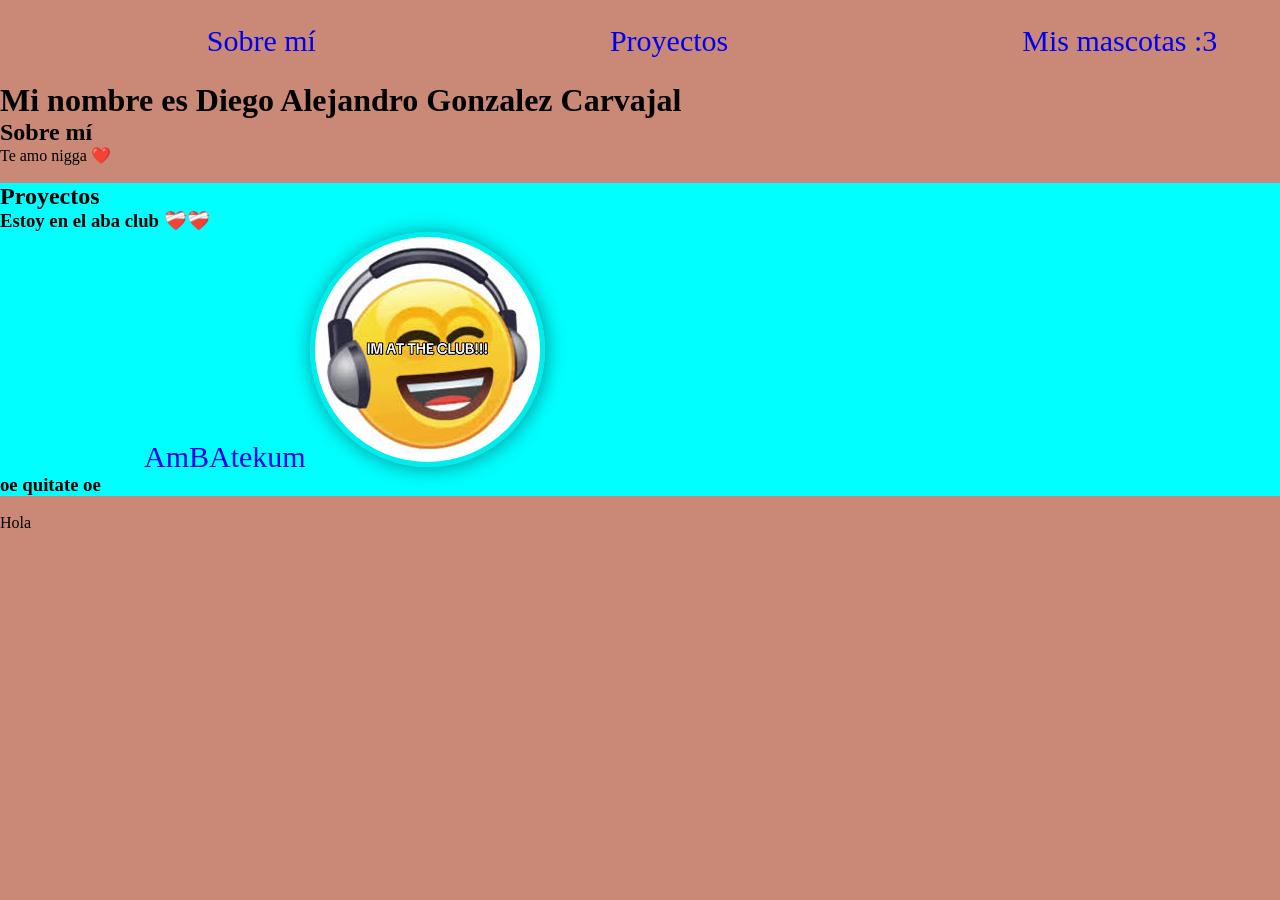
==== index.html @ faf96707 "Portafolio modificado." ====
<!DOCTYPE html>
<html lang="es">
<head>
    <meta charset="UTF-8">
    <meta name="viewport" content="width=, initial-scale=1.0">
    <link rel="stylesheet" href="styles.css">
    <title>Portafolio Diego Gonzaleza</title>
</head>

<body class="body-portafolio">
    <header>
        <nav class="hipervinculo-portafolio">
            <a href="#sobre-mi">Sobre mí</a>
            <a href="#proyectos">Proyectos</a>
            <a href="mascotas.html">Mis mascotas :3</a>
        </nav>
    </header>

    <!--Sobre mí-->
    <main>
        <h1>Mi nombre es Diego Alejandro Gonzalez Carvajal</h1>
        <section id="sobre-mi">
            <h2>Sobre mí</h2>
            <p>Te amo nigga ❤️</p>
        </section>

        <!--Proyectos-->
        <br>
        <section id="proyectos">
            <h2>Proyectos</h2>
            <h3>Estoy en el aba club ❤️‍🩹❤️‍🩹</h3>
            <nav>
                <a href="https://www.roblox.com/games/1458767429/ABA">AmBAtekum</a>
                <img src="DiegoGatasMascotas/imattheclub.jpeg" alt="mi perro">
                <h3>oe quitate oe</h3>
            </nav>
        </section>
        <br>
    </main>

    <footer class="footer-portafolio">Hola</footer>
</body>
</html>
---- styles.css ----
/* Reseteo de CSS. */
* {
    margin: 0;
    padding: 0;
    box-sizing: border-box;
}

body {
    display: flex;
    flex-direction: column;
    min-height: 100vh;
}

/* main {
    flex-grow: 1;
} */

/* ----------------------------------------------------------------- */
/* ----------------------------------------------------------------- */

/* Sección de mi portafolio. */

.body-portafolio {
    background-color: #ca8977;
}

.body-portafolio h1{
    font-family: cursive;
}

.body-portafolio a{
    text-decoration: none;
    font-size: 30px;
    margin-left: 9rem;
}

.hipervinculo-portafolio {
    display: flex;
    width: 100%;
    justify-content: center;
    align-items: center;
    padding: 1.5rem;
    gap: 150px;
}

#proyectos {
    background-color: aqua;
}


#proyectos img{
    border-radius: 50%;
    border: 5px solid #02ecec;
    box-shadow: 1px 1px 20px #059494;
    
}

/* ----------------------------------------------------------------- */
/* ----------------------------------------------------------------- */

/* Sección de las mascotas. */

#mascotas{
    background-color: beige;
    min-height: 100vh;
    padding: 2rem;
}

.mascotas-titulo {
    padding: 1rem;
    color: #5e3125;
    text-shadow: 0px 10px 10px rgba(167, 89, 69, 0.3);
    font-size: 3rem;
    font-family: "Bubblegum Sans", cursive;
}

.mascotas-subtitulo{
    justify-content: left;
    padding: 1rem;
    color: #5e3125;
    text-shadow: 0px 10px 10px rgba(167, 89, 69, 0.3);
    font-size: 1.5rem;
    font-family: "Bubblegum Sans", cursive;
}

.mini, .chiquilina, .misha{
    display: flex;
    justify-content: left;
    margin-bottom: 2rem;
}

.card-mini, .card-chiquilina, .card-misha{
    display: flex;
    flex-direction: row;
    align-items: center;
    gap: 2rem;
    background-color: #fff8f5;
    border: 2px solid #a75945; 
    border-radius: 18px;
    box-shadow: 0px 4px 16px rgba(167, 89, 69, 0.3);
    padding: 1.5rem;
    width: 600px;
    transition: transform 0.4s ease;
}

.card-mini:hover, .card-chiquilina:hover, .card-misha:hover{
    transform: translateY(-10px);
}

.card-mini img, .card-chiquilina img, .card-misha img{
    width: 150px;
    height: 150px;
    object-fit: cover;
    border-radius: 12px;
    border: 3px solid #a75945;
    box-shadow: 0px 0px 10px rgba(107, 6, 6, 0.4);
}

.card-mini h3, .card-chiquilina h3, .card-misha h3{
    font-size: 1.8rem;
    color: #5e3125;
    font-family: "Bubblegum Sans", cursive;
    text-shadow: 0px 10px 10px rgba(167, 89, 69, 0.3);
    margin: 0;
}

.pie-pagina{
    text-align: left;
    margin-top: 3rem;
}

.pie-pagina a{
    text-decoration: none;
    display: inline-block;
    background-color: #fff8f5;
    padding: 1rem;
    border: 2px solid #a75945;
    border-radius: 18px;
    color: #a75945;
    font-weight: bold;
    transition: 0.3s;
}

.pie-pagina a:hover{
    background-color: #a75945;
    color: #ffffff; 
}
/* agregar un fondo de gatitos */
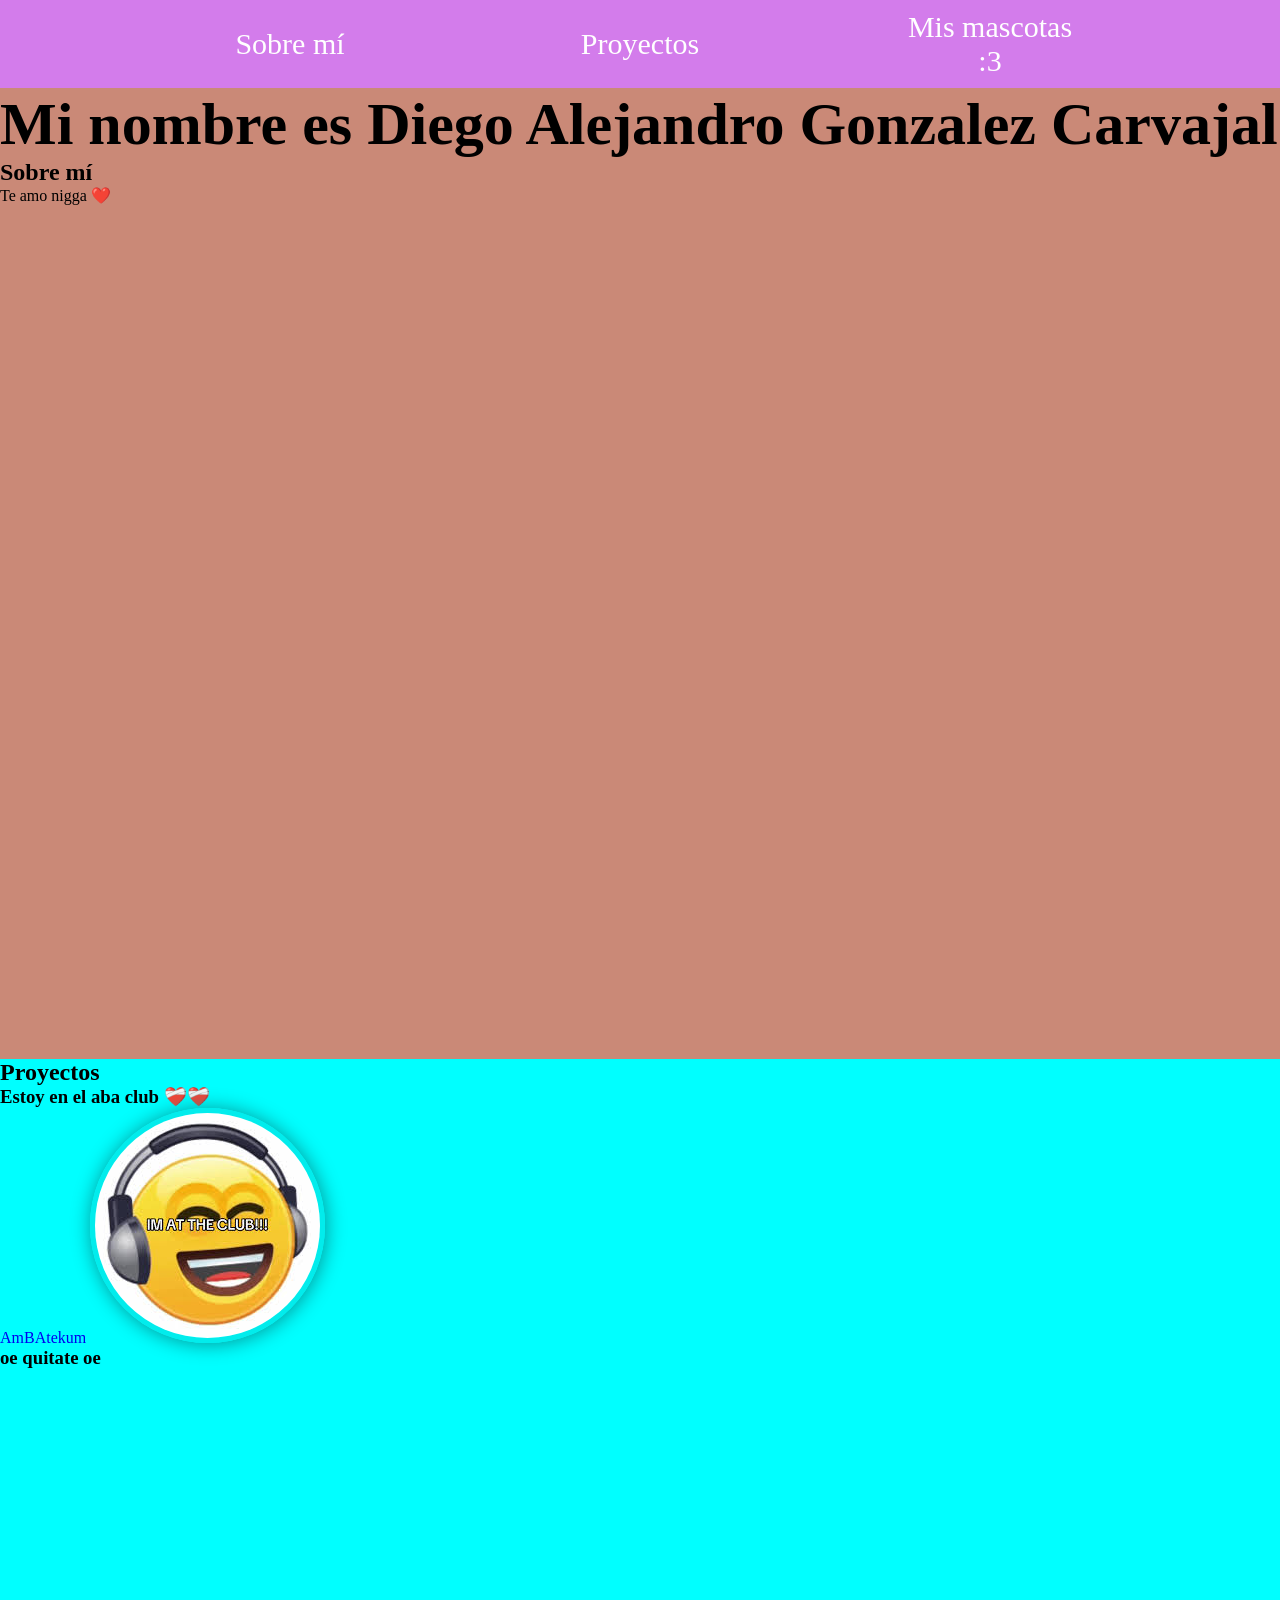
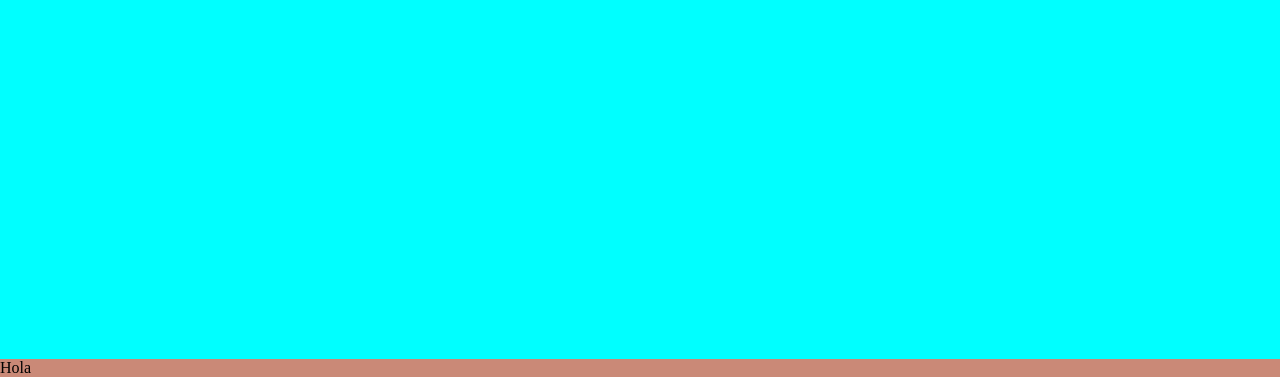
==== commit 962d6b50: "Header que baja junto con el scroll y no me acuerdo que mas xd" ====
--- a/index.html
+++ b/index.html
@@ -1,4 +1,4 @@
-<!DOCTYPE html>
+ <!DOCTYPE html>
 <html lang="es">
 <head>
     <meta charset="UTF-8">
@@ -8,7 +8,7 @@
 </head>
 
 <body class="body-portafolio">
-    <header>
+    <header class="header-portafolio">
         <nav class="hipervinculo-portafolio">
             <a href="#sobre-mi">Sobre mí</a>
             <a href="#proyectos">Proyectos</a>
@@ -25,7 +25,6 @@
         </section>
 
         <!--Proyectos-->
-        <br>
         <section id="proyectos">
             <h2>Proyectos</h2>
             <h3>Estoy en el aba club ❤️‍🩹❤️‍🩹</h3>
@@ -35,7 +34,6 @@
                 <h3>oe quitate oe</h3>
             </nav>
         </section>
-        <br>
     </main>
 
     <footer class="footer-portafolio">Hola</footer>
--- a/styles.css
+++ b/styles.css
@@ -3,6 +3,7 @@
     margin: 0;
     padding: 0;
     box-sizing: border-box;
+    scroll-behavior: smooth;
 }
 
 body {
@@ -25,25 +26,62 @@
 }
 
 .body-portafolio h1{
-    font-family: cursive;
+    font-size: 60px;
 }
 
 .body-portafolio a{
     text-decoration: none;
-    font-size: 30px;
-    margin-left: 9rem;
+}
+
+/* Header de mi portafolio */
+
+.header-portafolio {
+    min-height: 90px;
+    position: sticky;
+    top: 0;
 }
 
 .hipervinculo-portafolio {
     display: flex;
+    height: 100%;
     width: 100%;
     justify-content: center;
     align-items: center;
-    padding: 1.5rem;
     gap: 150px;
+    background-color: #d37ceb;
 }
 
+.hipervinculo-portafolio a {
+    color: white;
+    text-align: center;
+    padding: 10px;
+    margin: 0px;
+    width: 200px;
+    border-radius: 5px;
+    font-size: 30px;
+    transition: background-color 0.3s ease;
+}
+
+.hipervinculo-portafolio a:hover {
+    background-color: rgb(177, 124, 199);
+}
+
+/* @media (max-width:700px) {
+    .header-portafolio {
+        flex-direction: column;
+    }
+} */
+
+/* Sobre mi de mi portafolio */
+
+#sobre-mi {
+    min-height: 100vh;
+}
+
+/* Proyectos de mi portafolio */
+
 #proyectos {
+    min-height: 100vh;
     background-color: aqua;
 }
 
@@ -146,3 +184,6 @@
     color: #ffffff; 
 }
 /* agregar un fondo de gatitos */
+@media screen {
+    
+}
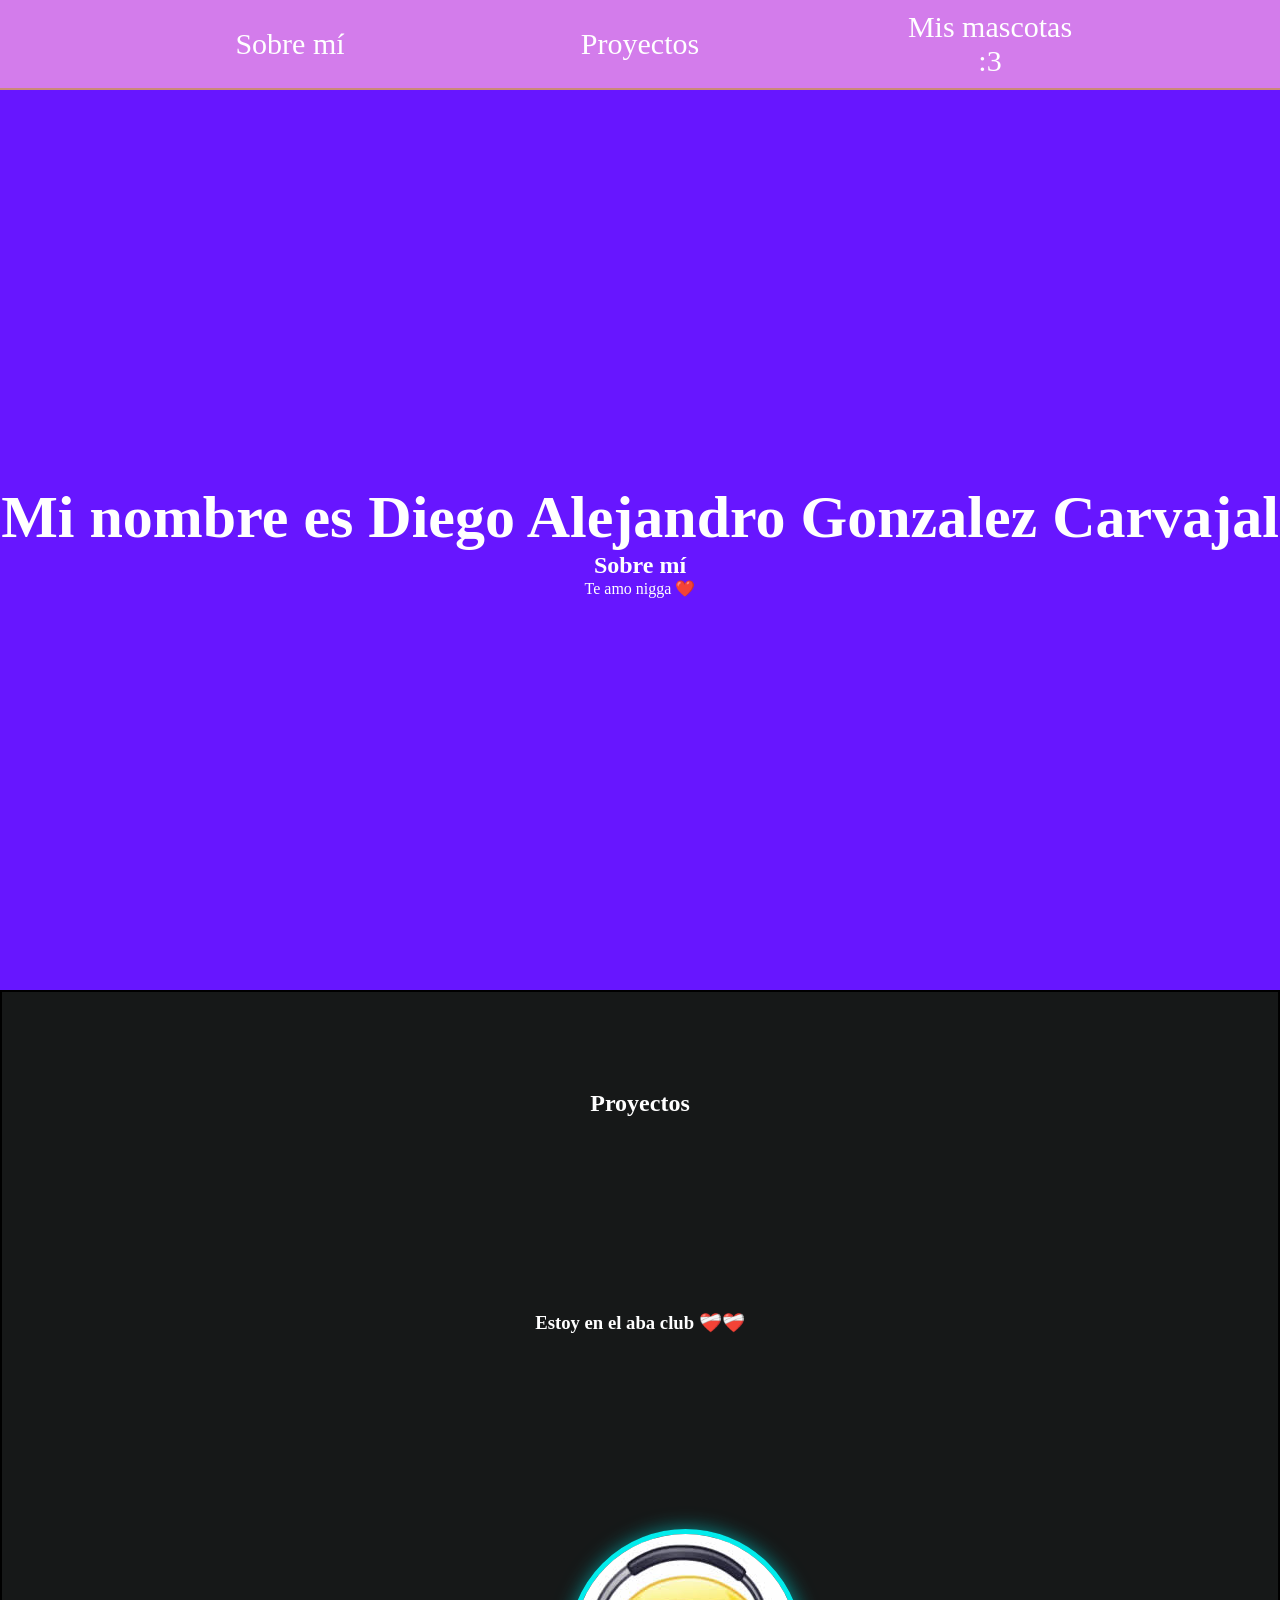
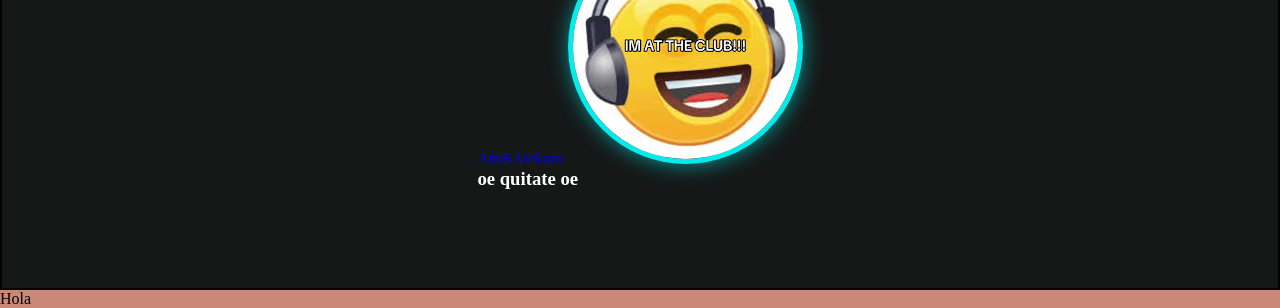
==== commit ad513055: "Hola" ====
--- a/index.html
+++ b/index.html
@@ -18,14 +18,14 @@
 
     <!--Sobre mí-->
     <main>
-        <h1>Mi nombre es Diego Alejandro Gonzalez Carvajal</h1>
-        <section id="sobre-mi">
+        <section class="sobre-mi">
+            <h1>Mi nombre es Diego Alejandro Gonzalez Carvajal</h1>
             <h2>Sobre mí</h2>
             <p>Te amo nigga ❤️</p>
         </section>
 
         <!--Proyectos-->
-        <section id="proyectos">
+        <section class="proyectos">
             <h2>Proyectos</h2>
             <h3>Estoy en el aba club ❤️‍🩹❤️‍🩹</h3>
             <nav>
--- a/styles.css
+++ b/styles.css
@@ -25,11 +25,11 @@
     background-color: #ca8977;
 }
 
-.body-portafolio h1{
+.body-portafolio h1 {
     font-size: 60px;
 }
 
-.body-portafolio a{
+.body-portafolio a {
     text-decoration: none;
 }
 
@@ -74,23 +74,35 @@
 
 /* Sobre mi de mi portafolio */
 
-#sobre-mi {
-    min-height: 100vh;
+.sobre-mi {
+    display: flex;
+    justify-content: center;
+    align-items: center;
+    flex-direction: column;
+    background-color: #6716ff;
+    min-height: 100vh;
+    color: white;
 }
 
 /* Proyectos de mi portafolio */
 
-#proyectos {
-    min-height: 100vh;
-    background-color: aqua;
-}
-
-
-#proyectos img{
+.proyectos {
+    display: grid;
+    min-height: 100vh;
+    background-color: rgb(22, 24, 24);
+    border: 2px solid black;
+    place-items: center;
+    color: white;
+}
+
+.proyectos img {
     border-radius: 50%;
     border: 5px solid #02ecec;
     box-shadow: 1px 1px 20px #059494;
-    
+}
+
+.proyectos a {
+    text-decoration: none;
 }
 
 /* ----------------------------------------------------------------- */
@@ -98,7 +110,7 @@
 
 /* Sección de las mascotas. */
 
-#mascotas{
+#mascotas {
     background-color: beige;
     min-height: 100vh;
     padding: 2rem;
@@ -112,7 +124,7 @@
     font-family: "Bubblegum Sans", cursive;
 }
 
-.mascotas-subtitulo{
+.mascotas-subtitulo {
     justify-content: left;
     padding: 1rem;
     color: #5e3125;
@@ -121,13 +133,13 @@
     font-family: "Bubblegum Sans", cursive;
 }
 
-.mini, .chiquilina, .misha{
+.mini, .chiquilina, .misha {
     display: flex;
     justify-content: left;
     margin-bottom: 2rem;
 }
 
-.card-mini, .card-chiquilina, .card-misha{
+.card-mini, .card-chiquilina, .card-misha {
     display: flex;
     flex-direction: row;
     align-items: center;
@@ -141,11 +153,11 @@
     transition: transform 0.4s ease;
 }
 
-.card-mini:hover, .card-chiquilina:hover, .card-misha:hover{
+.card-mini:hover, .card-chiquilina:hover, .card-misha:hover {
     transform: translateY(-10px);
 }
 
-.card-mini img, .card-chiquilina img, .card-misha img{
+.card-mini img, .card-chiquilina img, .card-misha img {
     width: 150px;
     height: 150px;
     object-fit: cover;
@@ -154,7 +166,7 @@
     box-shadow: 0px 0px 10px rgba(107, 6, 6, 0.4);
 }
 
-.card-mini h3, .card-chiquilina h3, .card-misha h3{
+.card-mini h3, .card-chiquilina h3, .card-misha h3 {
     font-size: 1.8rem;
     color: #5e3125;
     font-family: "Bubblegum Sans", cursive;
@@ -162,12 +174,12 @@
     margin: 0;
 }
 
-.pie-pagina{
+.pie-pagina {
     text-align: left;
     margin-top: 3rem;
 }
 
-.pie-pagina a{
+.pie-pagina a {
     text-decoration: none;
     display: inline-block;
     background-color: #fff8f5;
@@ -179,7 +191,7 @@
     transition: 0.3s;
 }
 
-.pie-pagina a:hover{
+.pie-pagina a:hover {
     background-color: #a75945;
     color: #ffffff; 
 }
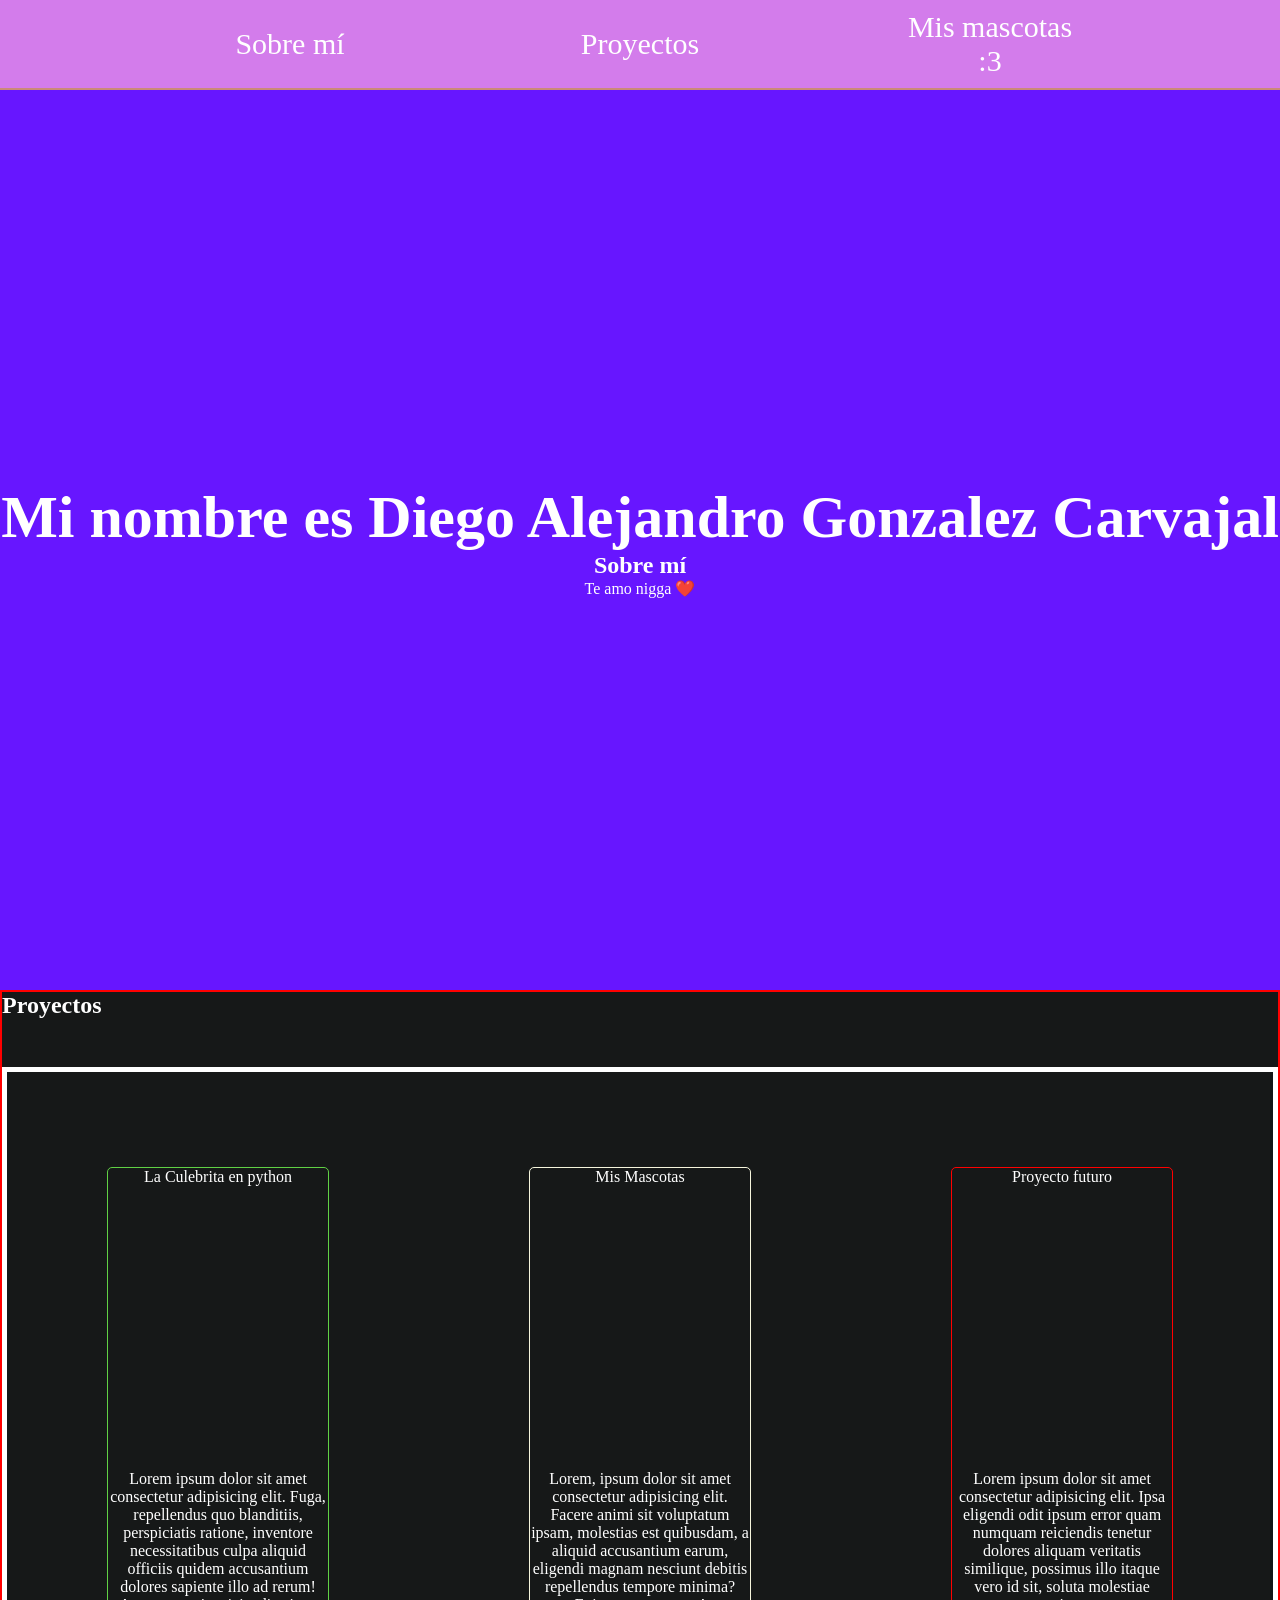
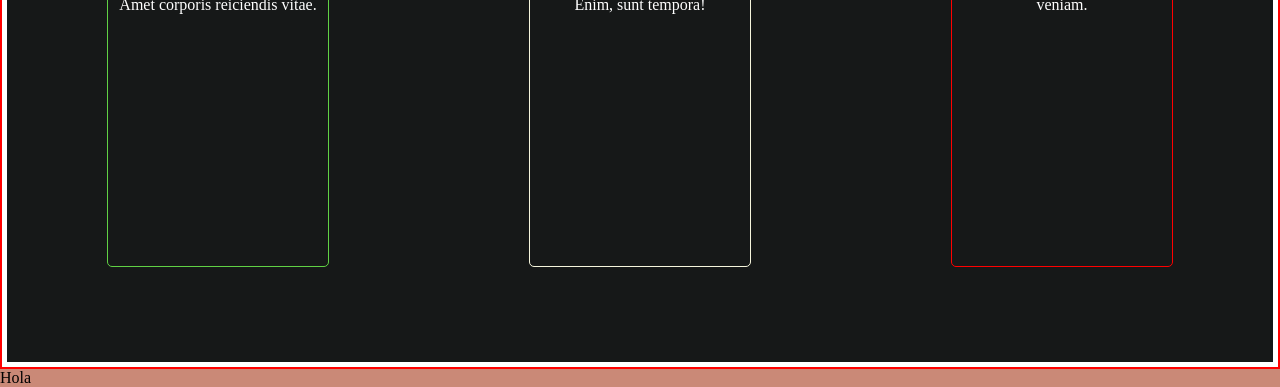
==== commit 542a7b67: "Se han agregado cambios a la sección de proyectos, se agregaron los archivos de README.md y futuro.h" ====
--- a/index.html
+++ b/index.html
@@ -18,24 +18,24 @@
 
     <!--Sobre mí-->
     <main>
-        <section class="sobre-mi">
+        <section id="sobre-mi">
             <h1>Mi nombre es Diego Alejandro Gonzalez Carvajal</h1>
             <h2>Sobre mí</h2>
             <p>Te amo nigga ❤️</p>
         </section>
 
         <!--Proyectos-->
-        <section class="proyectos">
+        <section id="proyectos">
             <h2>Proyectos</h2>
-            <h3>Estoy en el aba club ❤️‍🩹❤️‍🩹</h3>
-            <nav>
-                <a href="https://www.roblox.com/games/1458767429/ABA">AmBAtekum</a>
-                <img src="DiegoGatasMascotas/imattheclub.jpeg" alt="mi perro">
-                <h3>oe quitate oe</h3>
-            </nav>
+            <div class="contenedor">
+                <div class="culebrita" href="">La Culebrita en python<p>Lorem ipsum dolor sit amet consectetur adipisicing elit. Fuga, repellendus quo blanditiis, perspiciatis ratione, inventore necessitatibus culpa aliquid officiis quidem accusantium dolores sapiente illo ad rerum! Amet corporis reiciendis vitae.</p></div>
+                <div class="gatas" href="mascotas.html">Mis Mascotas<p>Lorem, ipsum dolor sit amet consectetur adipisicing elit. Facere animi sit voluptatum ipsam, molestias est quibusdam, a aliquid accusantium earum, eligendi magnam nesciunt debitis repellendus tempore minima? Enim, sunt tempora!</p></div>
+                <div class="hola" href="futuro.html">Proyecto futuro<p>Lorem ipsum dolor sit amet consectetur adipisicing elit. Ipsa eligendi odit ipsum error quam numquam reiciendis tenetur dolores aliquam veritatis similique, possimus illo itaque vero id sit, soluta molestiae veniam.</p></div>
+                <!-- <img src="DiegoGatasMascotas/imattheclub.jpeg" alt="mi perro"> -->
+            </div>
         </section>
     </main>
 
     <footer class="footer-portafolio">Hola</footer>
-</body>
+</body> 
 </html>
--- a/styles.css
+++ b/styles.css
@@ -74,7 +74,7 @@
 
 /* Sobre mi de mi portafolio */
 
-.sobre-mi {
+#sobre-mi {
     display: flex;
     justify-content: center;
     align-items: center;
@@ -86,23 +86,62 @@
 
 /* Proyectos de mi portafolio */
 
-.proyectos {
-    display: grid;
+#proyectos {
     min-height: 100vh;
     background-color: rgb(22, 24, 24);
-    border: 2px solid black;
+    border: 2px solid rgb(255, 0, 0);
     place-items: center;
+    grid-template-rows: repeat(2, 1fr);
     color: white;
 }
 
-.proyectos img {
+#proyectos img {
     border-radius: 50%;
     border: 5px solid #02ecec;
     box-shadow: 1px 1px 20px #059494;
 }
 
-.proyectos a {
-    text-decoration: none;
+.contenedor {
+    display: grid;
+    grid-template-columns: repeat(3, 1fr);
+    min-width: 100vh;
+    min-height: 100vh;
+    place-items: center;
+    margin-top: 3rem;
+    border: 5px solid white;
+}
+
+.culebrita {
+    display: grid;
+    gap: 2rem;
+    text-align: center;
+    margin-left: 100px;
+    margin-right: 100px;
+    height: 700px;
+    border: 1px solid rgb(96, 209, 68);
+    border-radius: 5px;
+}
+
+.gatas {
+    display: grid;
+    gap: 2rem;
+    text-align: center;
+    margin-left: 100px;
+    margin-right: 100px;
+    height: 700px;
+    border: 1px solid beige;
+    border-radius: 5px;
+}
+
+.hola {
+    display: grid;
+    gap: 2rem;
+    text-align: center;
+    margin-left: 100px;
+    margin-right: 100px;
+    height: 700px;
+    border: 1px solid red;
+    border-radius: 5px;
 }
 
 /* ----------------------------------------------------------------- */
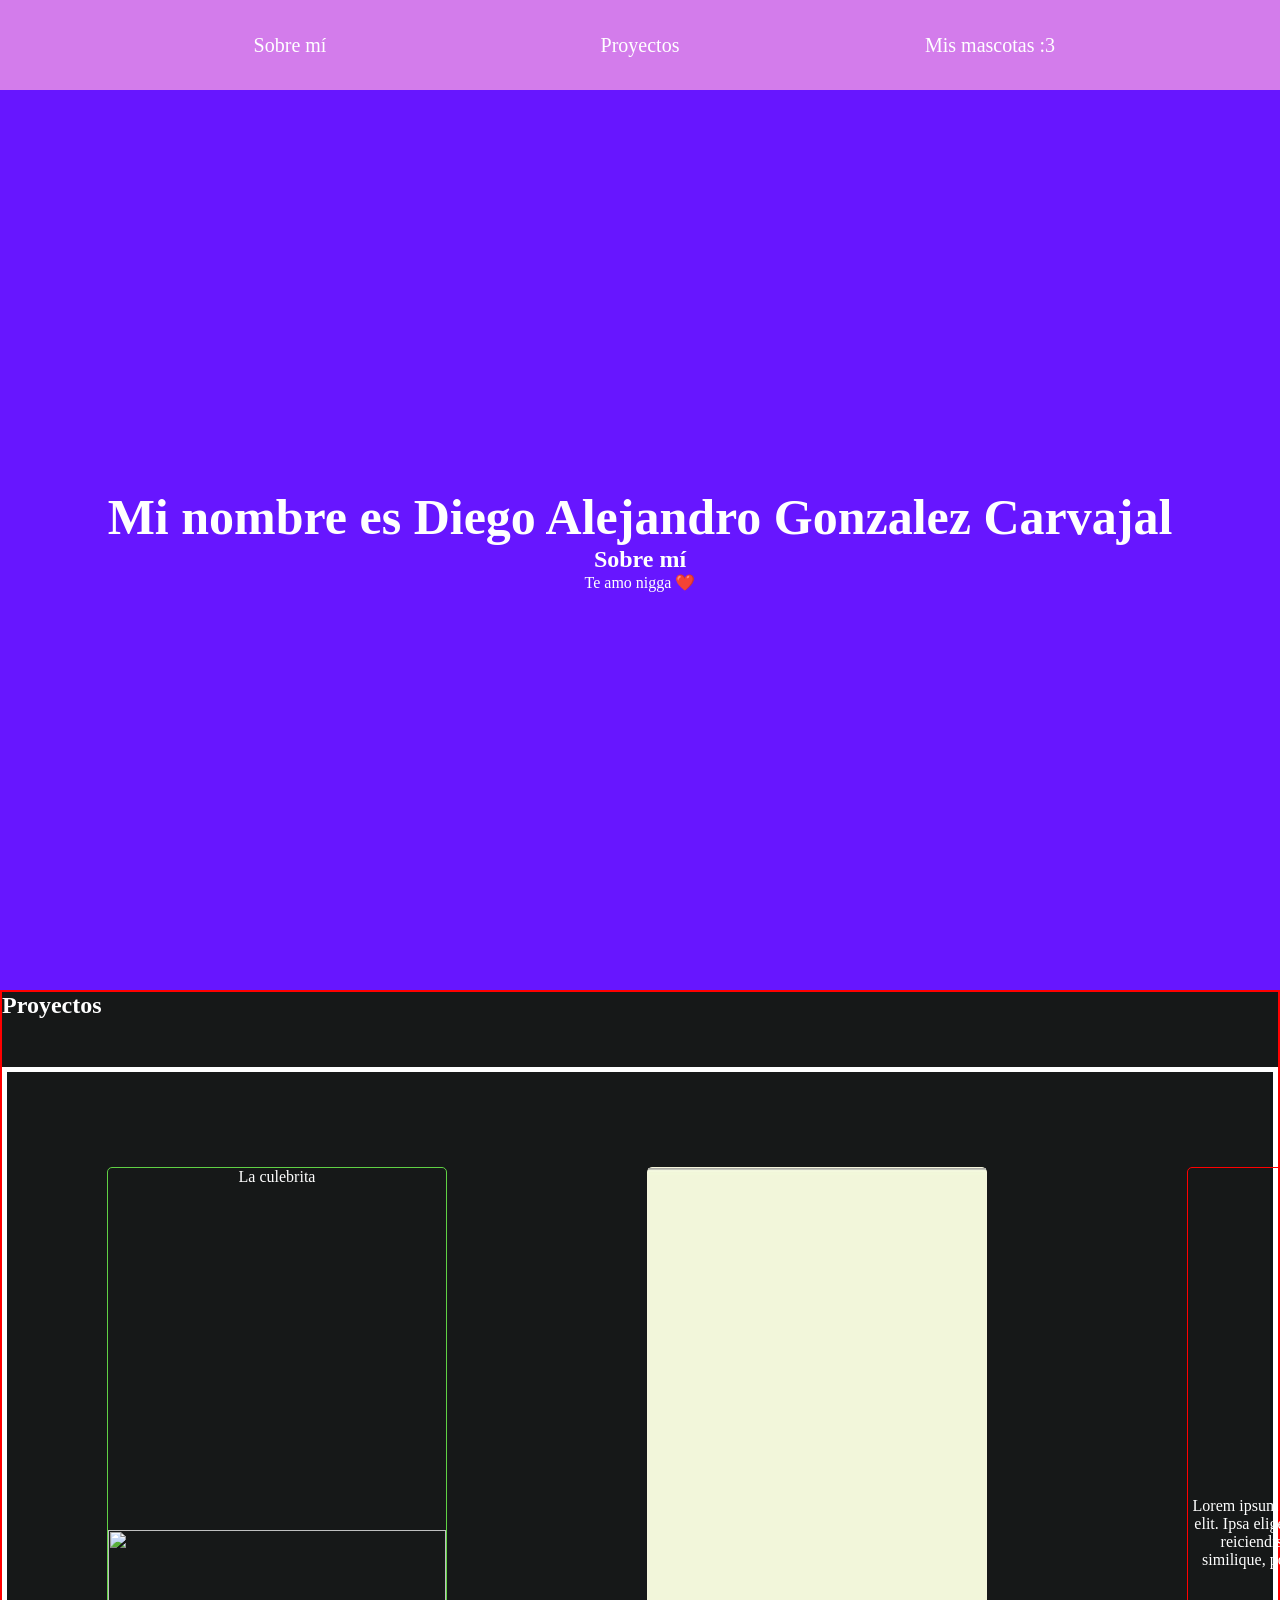
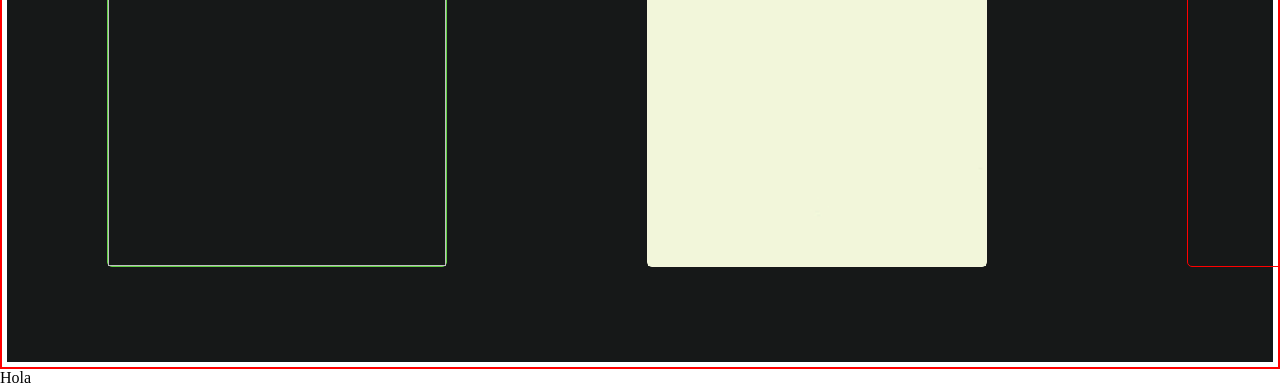
==== commit 0c953a56: "Proyectos cada vez mas avanzado pero tengo problemas en la parte de las gatas." ====
--- a/index.html
+++ b/index.html
@@ -28,9 +28,15 @@
         <section id="proyectos">
             <h2>Proyectos</h2>
             <div class="contenedor">
-                <div class="culebrita" href="">La Culebrita en python<p>Lorem ipsum dolor sit amet consectetur adipisicing elit. Fuga, repellendus quo blanditiis, perspiciatis ratione, inventore necessitatibus culpa aliquid officiis quidem accusantium dolores sapiente illo ad rerum! Amet corporis reiciendis vitae.</p></div>
-                <div class="gatas" href="mascotas.html">Mis Mascotas<p>Lorem, ipsum dolor sit amet consectetur adipisicing elit. Facere animi sit voluptatum ipsam, molestias est quibusdam, a aliquid accusantium earum, eligendi magnam nesciunt debitis repellendus tempore minima? Enim, sunt tempora!</p></div>
-                <div class="hola" href="futuro.html">Proyecto futuro<p>Lorem ipsum dolor sit amet consectetur adipisicing elit. Ipsa eligendi odit ipsum error quam numquam reiciendis tenetur dolores aliquam veritatis similique, possimus illo itaque vero id sit, soluta molestiae veniam.</p></div>
+                <div class="culebrita" href=""> La culebrita
+                    <img src="" alt="">
+                </div>
+                <div class="gatas" href="mascotas.html">
+                    <img src="ProyectosPortafolioGifs/mascotaspagina.gif" alt="">
+                </div>
+                <div class="hola" href="futuro.html">Proyecto futuro
+                    <p>Lorem ipsum dolor sit amet consectetur adipisicing elit. Ipsa eligendi odit ipsum error quam numquam reiciendis tenetur dolores aliquam veritatis similique, possimus illo itaque vero id sit, soluta molestiae veniam.</p>
+                </div>
                 <!-- <img src="DiegoGatasMascotas/imattheclub.jpeg" alt="mi perro"> -->
             </div>
         </section>
--- a/styles.css
+++ b/styles.css
@@ -20,13 +20,8 @@
 /* ----------------------------------------------------------------- */
 
 /* Sección de mi portafolio. */
-
-.body-portafolio {
-    background-color: #ca8977;
-}
-
 .body-portafolio h1 {
-    font-size: 60px;
+    font-size: 50px;
 }
 
 .body-portafolio a {
@@ -39,12 +34,14 @@
     min-height: 90px;
     position: sticky;
     top: 0;
+    background-color: black;
 }
 
 .hipervinculo-portafolio {
     display: flex;
     height: 100%;
     width: 100%;
+    position: absolute;
     justify-content: center;
     align-items: center;
     gap: 150px;
@@ -58,12 +55,12 @@
     margin: 0px;
     width: 200px;
     border-radius: 5px;
-    font-size: 30px;
+    font-size: 20px;
     transition: background-color 0.3s ease;
 }
 
 .hipervinculo-portafolio a:hover {
-    background-color: rgb(177, 124, 199);
+    background-color: #af57c7;
 }
 
 /* @media (max-width:700px) {
@@ -95,12 +92,6 @@
     color: white;
 }
 
-#proyectos img {
-    border-radius: 50%;
-    border: 5px solid #02ecec;
-    box-shadow: 1px 1px 20px #059494;
-}
-
 .contenedor {
     display: grid;
     grid-template-columns: repeat(3, 1fr);
@@ -117,28 +108,46 @@
     text-align: center;
     margin-left: 100px;
     margin-right: 100px;
+    min-height: 700px;
+    width: 340px;
     height: 700px;
     border: 1px solid rgb(96, 209, 68);
     border-radius: 5px;
 }
 
+.culebrita img {
+    height: 100%;
+    width: 100%;
+    object-fit: cover;
+}
+
 .gatas {
     display: grid;
     gap: 2rem;
     text-align: center;
     margin-left: 100px;
     margin-right: 100px;
+    min-height: 700px;
+    width: 340px;
     height: 700px;
     border: 1px solid beige;
     border-radius: 5px;
 }
 
+.gatas img {
+    height: 100%;
+    width: 100%;
+    object-fit: cover;
+}
+
 .hola {
     display: grid;
     gap: 2rem;
     text-align: center;
     margin-left: 100px;
     margin-right: 100px;
+    min-height: 700px;
+    width: 340px;
     height: 700px;
     border: 1px solid red;
     border-radius: 5px;
@@ -172,13 +181,13 @@
     font-family: "Bubblegum Sans", cursive;
 }
 
-.mini, .chiquilina, .misha {
+.mini, .chiquilina, .misha, .negra{
     display: flex;
     justify-content: left;
     margin-bottom: 2rem;
 }
 
-.card-mini, .card-chiquilina, .card-misha {
+.card-mini, .card-chiquilina, .card-misha, .card-negra{
     display: flex;
     flex-direction: row;
     align-items: center;
@@ -192,11 +201,11 @@
     transition: transform 0.4s ease;
 }
 
-.card-mini:hover, .card-chiquilina:hover, .card-misha:hover {
+.card-mini:hover, .card-chiquilina:hover, .card-misha:hover, .card-negra:hover{
     transform: translateY(-10px);
 }
 
-.card-mini img, .card-chiquilina img, .card-misha img {
+.card-mini img, .card-chiquilina img, .card-misha img, .card-negra img{
     width: 150px;
     height: 150px;
     object-fit: cover;
@@ -205,7 +214,7 @@
     box-shadow: 0px 0px 10px rgba(107, 6, 6, 0.4);
 }
 
-.card-mini h3, .card-chiquilina h3, .card-misha h3 {
+.card-mini h3, .card-chiquilina h3, .card-misha h3, .card-negra h3{
     font-size: 1.8rem;
     color: #5e3125;
     font-family: "Bubblegum Sans", cursive;
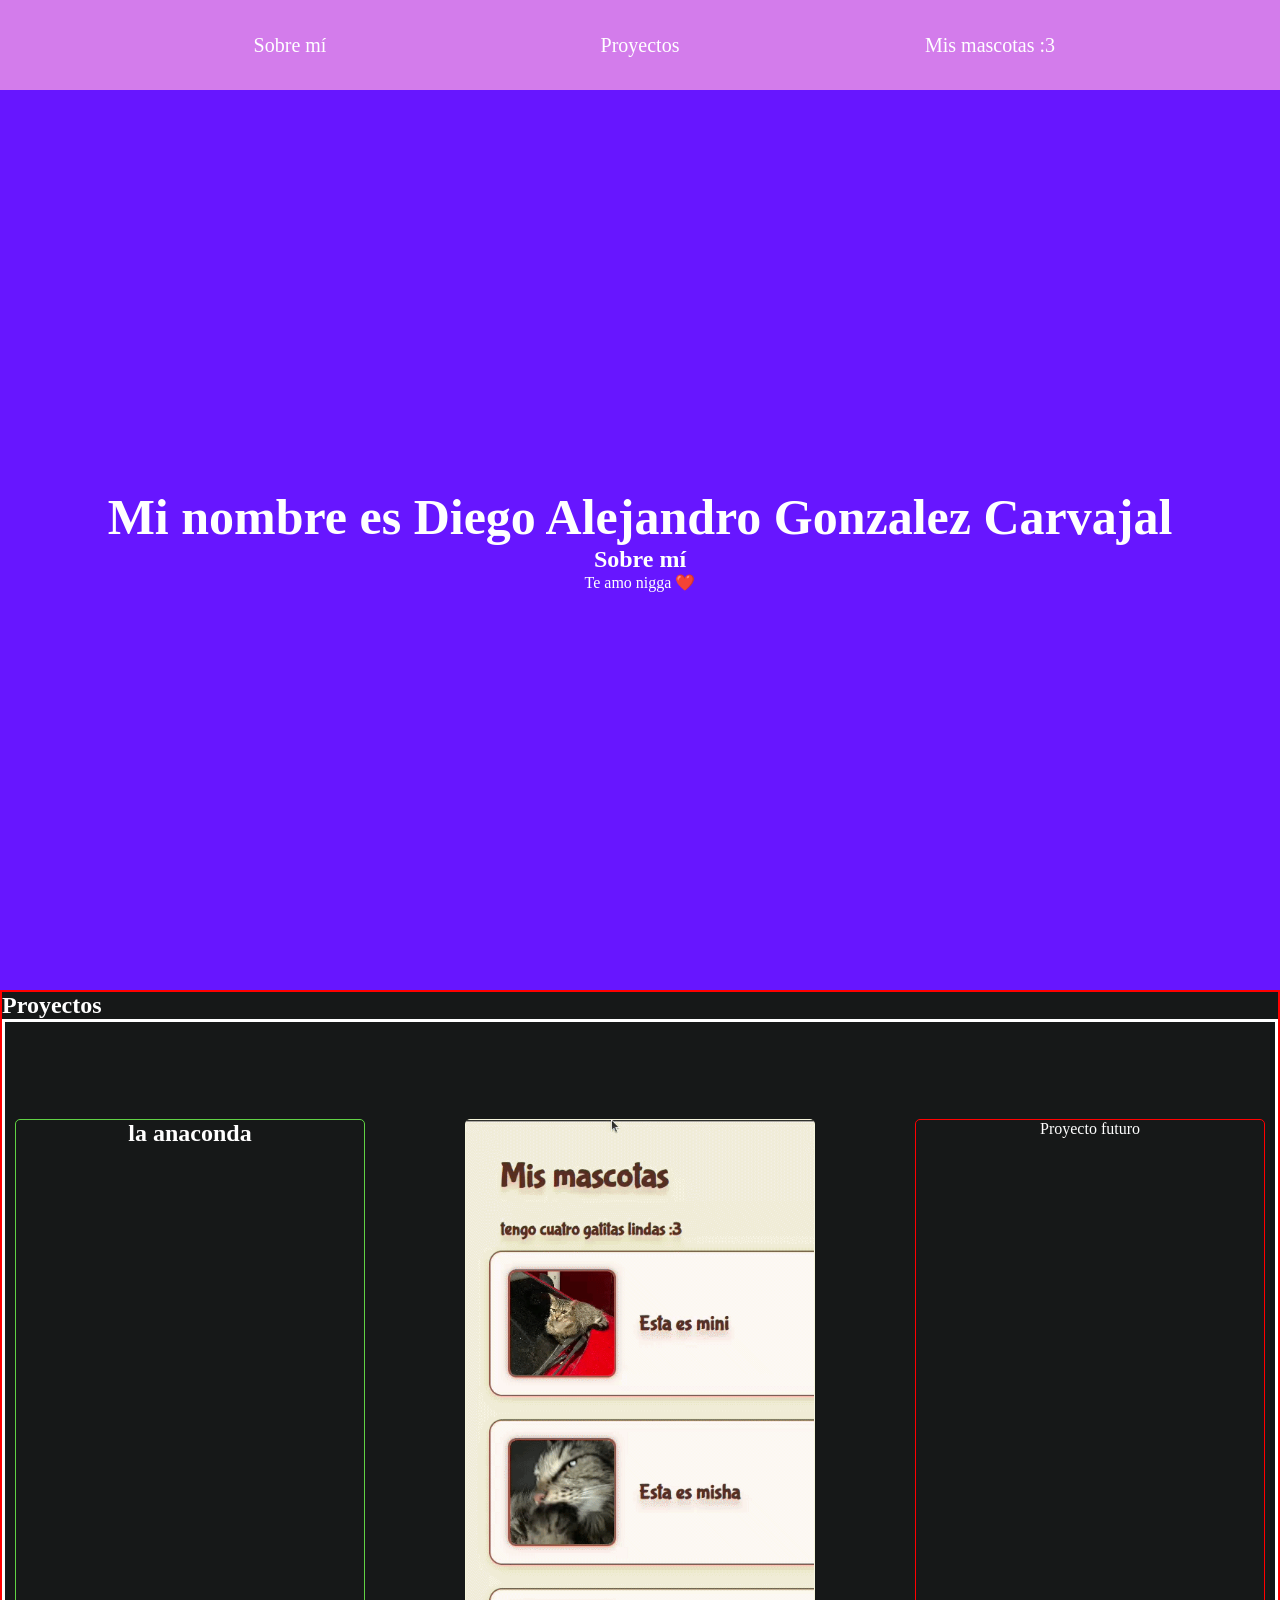
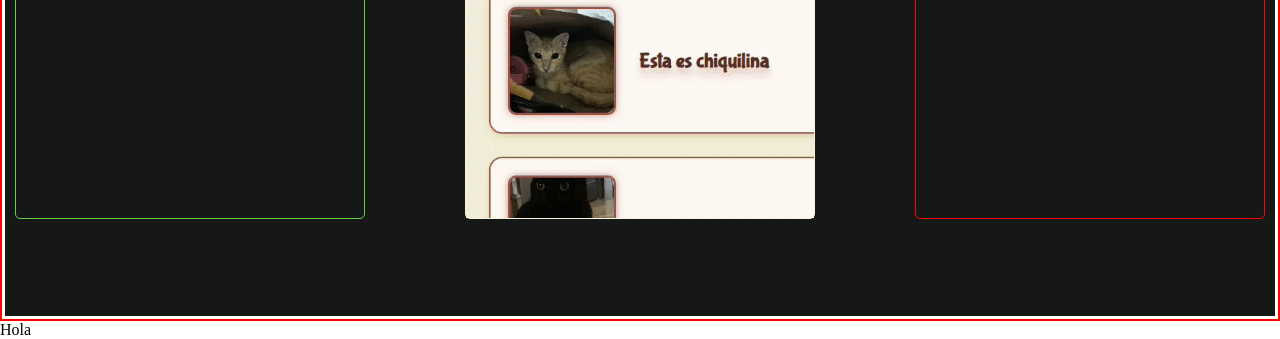
==== commit 6948aec0: "hola" ====
--- a/index.html
+++ b/index.html
@@ -16,8 +16,8 @@
         </nav>
     </header>
 
-    <!--Sobre mí-->
     <main>
+        <!--Sobre mí-->
         <section id="sobre-mi">
             <h1>Mi nombre es Diego Alejandro Gonzalez Carvajal</h1>
             <h2>Sobre mí</h2>
@@ -28,15 +28,16 @@
         <section id="proyectos">
             <h2>Proyectos</h2>
             <div class="contenedor">
-                <div class="culebrita" href=""> La culebrita
-                    <img src="" alt="">
-                </div>
-                <div class="gatas" href="mascotas.html">
-                    <img src="ProyectosPortafolioGifs/mascotaspagina.gif" alt="">
-                </div>
-                <div class="hola" href="futuro.html">Proyecto futuro
-                    <p>Lorem ipsum dolor sit amet consectetur adipisicing elit. Ipsa eligendi odit ipsum error quam numquam reiciendis tenetur dolores aliquam veritatis similique, possimus illo itaque vero id sit, soluta molestiae veniam.</p>
-                </div>
+                <article class="culebrita" href="">
+                    <h2 class="titulo">
+                        la anaconda
+                    </h2>
+                </article>
+                <article class="gatas" href="mascotas.html">
+                    <img src="ProyectosPortafolioGifs/paginamascotas.gif" alt="">
+                </article>
+                <article class="futuro" href="futuro.html">Proyecto futuro
+                </article>
                 <!-- <img src="DiegoGatasMascotas/imattheclub.jpeg" alt="mi perro"> -->
             </div>
         </section>
--- a/styles.css
+++ b/styles.css
@@ -88,48 +88,56 @@
     background-color: rgb(22, 24, 24);
     border: 2px solid rgb(255, 0, 0);
     place-items: center;
-    grid-template-rows: repeat(2, 1fr);
     color: white;
 }
 
 .contenedor {
     display: grid;
     grid-template-columns: repeat(3, 1fr);
+    gap: 5rem;
     min-width: 100vh;
     min-height: 100vh;
     place-items: center;
-    margin-top: 3rem;
-    border: 5px solid white;
+    border: 3px solid white;
 }
 
 .culebrita {
-    display: grid;
-    gap: 2rem;
-    text-align: center;
-    margin-left: 100px;
-    margin-right: 100px;
-    min-height: 700px;
-    width: 340px;
-    height: 700px;
+    display: flex;
+    flex-direction: column;
+    min-height: 700px;
+    height: 700px;
+    width: 350px;
     border: 1px solid rgb(96, 209, 68);
     border-radius: 5px;
-}
-
-.culebrita img {
-    height: 100%;
+    transition: all 0.5s ease-in-out;
+}
+
+.culebrita:hover {
+    display: flex;
+    flex-direction: column;
+    align-items: center;
+    justify-content: center;
+    min-height: 700px;
+    height: 700px;
+    width: 350px;
+    border: 1px solid rgb(96, 209, 68);
+    border-radius: 5px;
+    background-image: url("ProyectosPortafolioGifs/Green-anaconda.jpeg");
+    background-position-x: 87%;
+    background-position-y: center;
+    background-size: cover;
+}
+
+.culebrita h2 {
+    text-align: center;
     width: 100%;
-    object-fit: cover;
 }
 
 .gatas {
-    display: grid;
-    gap: 2rem;
-    text-align: center;
-    margin-left: 100px;
-    margin-right: 100px;
-    min-height: 700px;
-    width: 340px;
-    height: 700px;
+    text-align: center;
+    min-height: 700px;
+    height: 700px;
+    width: 350px;
     border: 1px solid beige;
     border-radius: 5px;
 }
@@ -138,17 +146,14 @@
     height: 100%;
     width: 100%;
     object-fit: cover;
-}
-
-.hola {
-    display: grid;
-    gap: 2rem;
-    text-align: center;
-    margin-left: 100px;
-    margin-right: 100px;
-    min-height: 700px;
-    width: 340px;
-    height: 700px;
+    object-position: center left;
+}
+
+.futuro {
+    text-align: center;
+    min-height: 700px;
+    height: 700px;
+    width: 350px;
     border: 1px solid red;
     border-radius: 5px;
 }
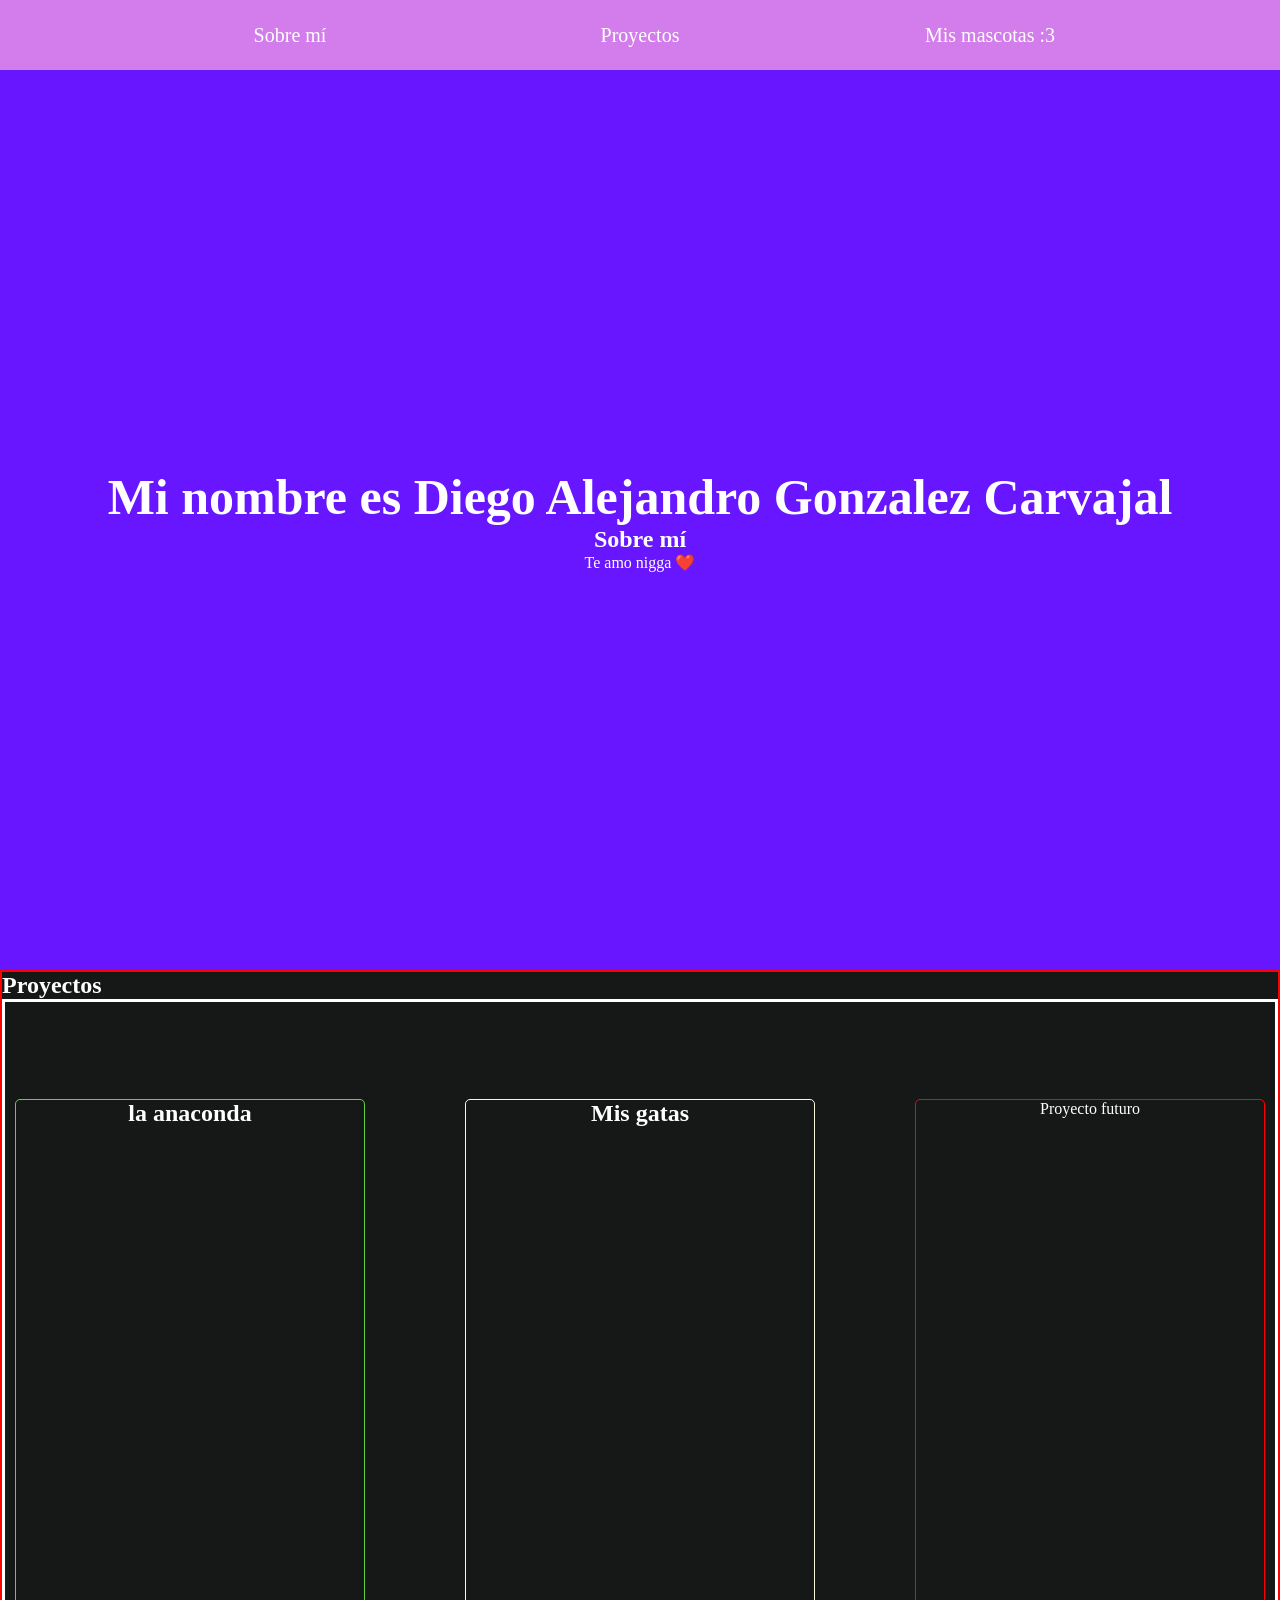
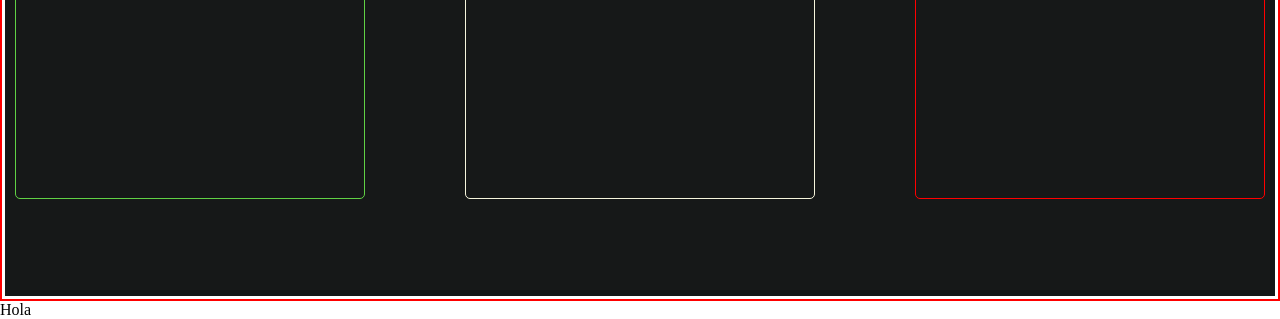
==== commit c619d209: "hola" ====
--- a/index.html
+++ b/index.html
@@ -33,8 +33,9 @@
                         la anaconda
                     </h2>
                 </article>
+
                 <article class="gatas" href="mascotas.html">
-                    <img src="ProyectosPortafolioGifs/paginamascotas.gif" alt="">
+                <h2>Mis gatas</h2>
                 </article>
                 <article class="futuro" href="futuro.html">Proyecto futuro
                 </article>
--- a/styles.css
+++ b/styles.css
@@ -31,7 +31,7 @@
 /* Header de mi portafolio */
 
 .header-portafolio {
-    min-height: 90px;
+    min-height: 70px;
     position: sticky;
     top: 0;
     background-color: black;
@@ -39,11 +39,11 @@
 
 .hipervinculo-portafolio {
     display: flex;
+    position: absolute;
+    justify-content: center;
+    align-items: center;
+    width: 100%;
     height: 100%;
-    width: 100%;
-    position: absolute;
-    justify-content: center;
-    align-items: center;
     gap: 150px;
     background-color: #d37ceb;
 }
@@ -62,12 +62,6 @@
 .hipervinculo-portafolio a:hover {
     background-color: #af57c7;
 }
-
-/* @media (max-width:700px) {
-    .header-portafolio {
-        flex-direction: column;
-    }
-} */
 
 /* Sobre mi de mi portafolio */
 
@@ -134,12 +128,28 @@
 }
 
 .gatas {
-    text-align: center;
+    display: flex;
+    align-items: center;
+    flex-direction: column;
     min-height: 700px;
     height: 700px;
     width: 350px;
     border: 1px solid beige;
     border-radius: 5px;
+}
+
+.gatas:hover {
+    display: flex;
+    align-items: center;
+    justify-content: center;
+    text-align: center;
+    min-height: 700px;
+    height: 700px;
+    width: 350px;
+    border: 1px solid beige;
+    border-radius: 5px;
+    background-image: url(ProyectosPortafolioGifs/paginamascotas.gif);
+    background-size: cover;
 }
 
 .gatas img {
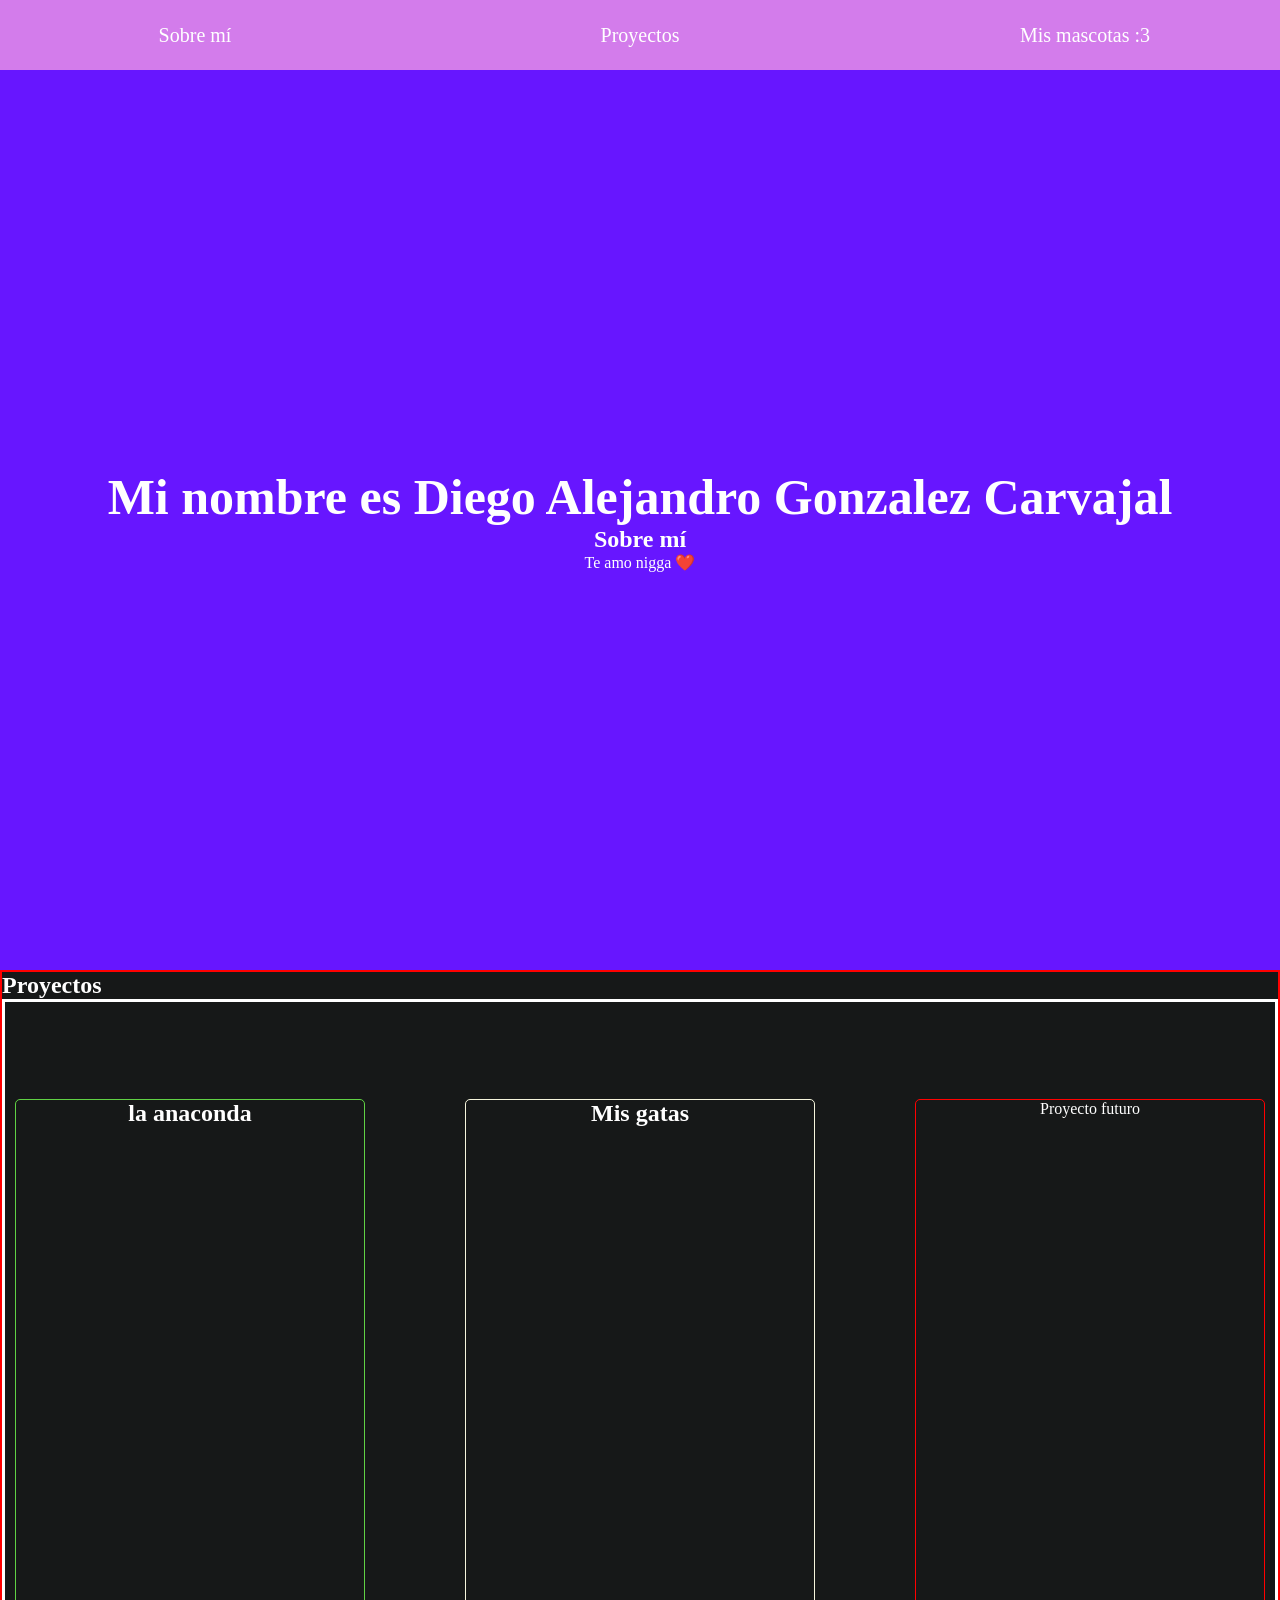
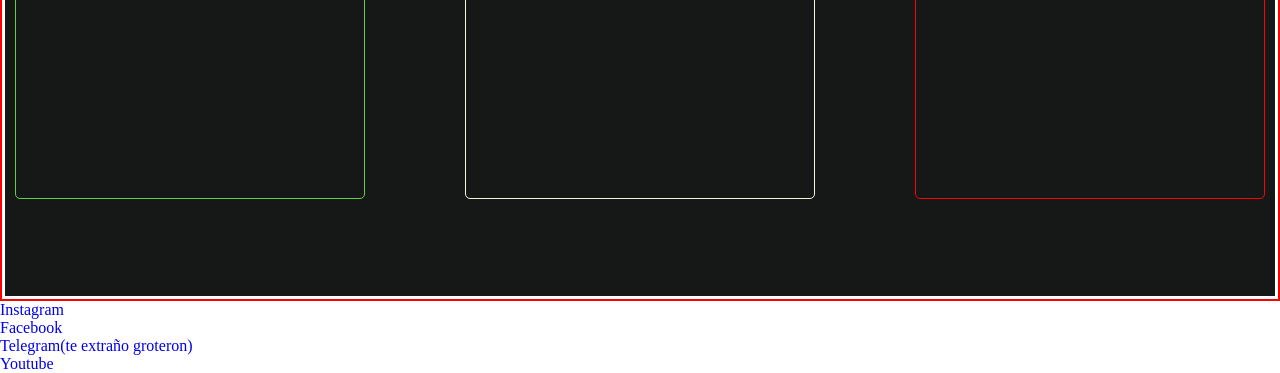
==== commit 9ab816a2: "Cambios nuevos" ====
--- a/index.html
+++ b/index.html
@@ -3,7 +3,13 @@
 <head>
     <meta charset="UTF-8">
     <meta name="viewport" content="width=, initial-scale=1.0">
-    <link rel="stylesheet" href="styles.css">
+    <link rel="preconnect" href="https://fonts.googleapis.com">
+    <link rel="preconnect" href="https://fonts.gstatic.com" crossorigin>
+    <link href="https://fonts.googleapis.com/css2?family=Bubblegum+Sans&family=Rubik+Doodle+Shadow&display=swap" rel="stylesheet">
+    <link rel="stylesheet" href="css/general/styles.css">
+    <link rel="stylesheet" href="css/portafolio/header.css">
+    <link rel="stylesheet" href="css/portafolio/main.css">
+    <link rel="stylesheet" href="css/portafolio/footer.css">
     <title>Portafolio Diego Gonzaleza</title>
 </head>
 
@@ -12,7 +18,7 @@
         <nav class="hipervinculo-portafolio">
             <a href="#sobre-mi">Sobre mí</a>
             <a href="#proyectos">Proyectos</a>
-            <a href="mascotas.html">Mis mascotas :3</a>
+            <a href="mascotas.html" class="header-mascotas">Mis mascotas :3</a>
         </nav>
     </header>
 
@@ -44,6 +50,15 @@
         </section>
     </main>
 
-    <footer class="footer-portafolio">Hola</footer>
+    <footer class="footer-portafolio">
+        <div class="footer-container">
+            <ul class="social">
+                <li><a href="#">Instagram</a></li>
+                <li><a href="#">Facebook</a></li>
+                <li><a href="#">Telegram(te extraño groteron)</a></li>
+                <li><a href="#">Youtube</a></li>
+            </ul>
+        </div>
+    </footer>
 </body> 
 </html>
--- a/css/general/styles.css
+++ b/css/general/styles.css
@@ -0,0 +1,20 @@
+/* Reseteo de CSS. */
+* {
+    margin: 0;
+    padding: 0;
+    box-sizing: border-box;
+    scroll-behavior: smooth;
+}
+
+body {
+    display: flex;
+    flex-direction: column;
+    min-height: 100vh;
+}
+
+/* main {
+    flex-grow: 1;
+} */
+
+/* ----------------------------------------------------------------- */
+/* ----------------------------------------------------------------- */
--- a/css/portafolio/header.css
+++ b/css/portafolio/header.css
@@ -0,0 +1,52 @@
+/* ----------------------------------------------------------------- */
+/* ----------------------------------------------------------------- */
+.body-portafolio h1 {
+    font-size: 50px;
+}
+
+.body-portafolio a {
+    text-decoration: none;
+}
+
+/* Header de mi portafolio */
+
+.header-portafolio {
+    height: 70px;
+    position: sticky;
+    top: 0;
+}
+
+.hipervinculo-portafolio {
+    display: flex;
+    justify-content: space-evenly;
+    align-items: center;
+    height: 100%;
+    gap: 150px;
+    background-color: #d37ceb;
+}
+
+.hipervinculo-portafolio a {
+    display: flex;
+    color: white;
+    text-align: center;
+    align-items: center;
+    justify-content: center;
+    padding: 10px;
+    margin: 0px;
+    width: 200px;
+    height: 100%;
+    border-radius: 5px;
+    font-size: 20px;
+    transition: background-color 0.3s ease;
+}
+
+.header-mascotas {
+    transition: font-family 0.3s ease, background-color 0.3s ease, color 0.3s ease, border-radius 0.3s ease;
+}
+
+.header-mascotas:hover {
+    font-family: "Bubblegum Sans", cursive;
+    background-color: beige;
+    color: #5e3125;
+    border-radius: 3px;
+}
--- a/css/portafolio/main.css
+++ b/css/portafolio/main.css
@@ -0,0 +1,105 @@
+/* Main mi de mi portafolio */
+/* Sobre mi*/
+
+#sobre-mi {
+    display: flex;
+    justify-content: center;
+    align-items: center;
+    flex-direction: column;
+    background-color: #6716ff;
+    min-height: 100vh;
+    color: white;
+}
+
+/* Proyectos de mi portafolio */
+
+#proyectos {
+    min-height: 100vh;
+    background-color: rgb(22, 24, 24);
+    border: 2px solid rgb(255, 0, 0);
+    place-items: center;
+    color: white;
+}
+
+.contenedor {
+    display: grid;
+    grid-template-columns: repeat(3, 1fr);
+    gap: 5rem;
+    min-width: 100vh;
+    min-height: 100vh;
+    place-items: center;
+    border: 3px solid white;
+}
+
+.culebrita {
+    display: flex;
+    flex-direction: column;
+    min-height: 700px;
+    height: 700px;
+    width: 350px;
+    border: 1px solid rgb(96, 209, 68);
+    border-radius: 5px;
+    transition: all 0.5s ease-in-out;
+}
+
+.culebrita:hover {
+    display: flex;
+    flex-direction: column;
+    align-items: center;
+    justify-content: center;
+    min-height: 700px;
+    height: 700px;
+    width: 350px;
+    border: 1px solid rgb(96, 209, 68);
+    border-radius: 5px;
+    background-image: url("assets/ProyectosPortafolioGifs/Green-anaconda.jpeg");
+    background-position-x: 87%;
+    background-position-y: center;
+    background-size: cover;
+}
+
+.culebrita h2 {
+    text-align: center;
+    width: 100%;
+}
+
+.gatas {
+    display: flex;
+    align-items: center;
+    flex-direction: column;
+    min-height: 700px;
+    height: 700px;
+    width: 350px;
+    border: 1px solid beige;
+    border-radius: 5px;
+}
+
+.gatas:hover {
+    display: flex;
+    align-items: center;
+    justify-content: center;
+    text-align: center;
+    min-height: 700px;
+    height: 700px;
+    width: 350px;
+    border: 1px solid beige;
+    border-radius: 5px;
+    background-image: url("assets/ProyectosPortafolioGifs/paginamascotas.gif");
+    background-size: cover;
+}
+
+.gatas img {
+    height: 100%;
+    width: 100%;
+    object-fit: cover;
+    object-position: center left;
+}
+
+.futuro {
+    text-align: center;
+    min-height: 700px;
+    height: 700px;
+    width: 350px;
+    border: 1px solid red;
+    border-radius: 5px;
+}
